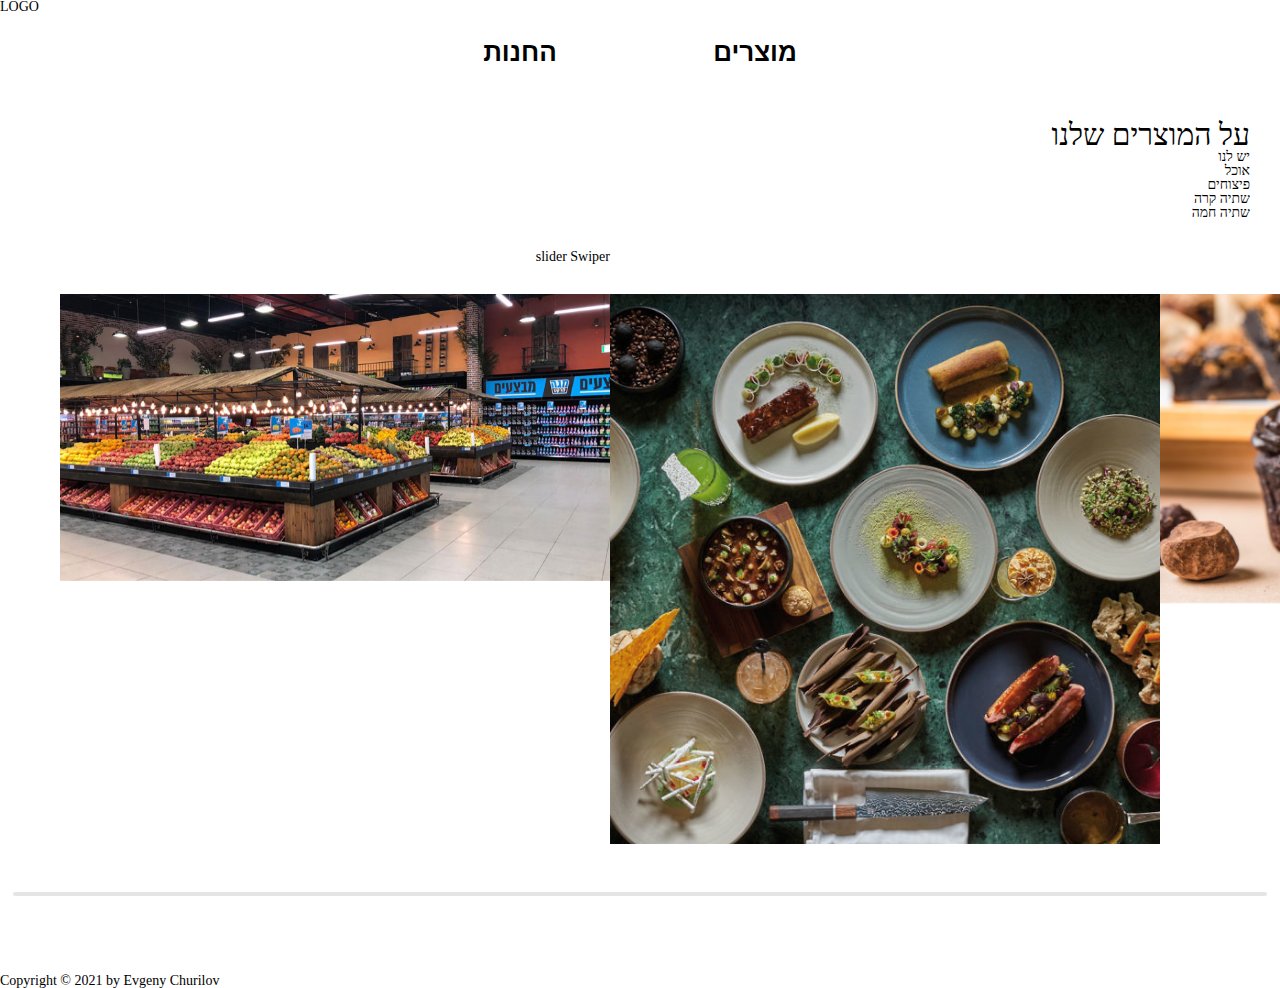
==== index/index1.html @ 43c9163e "Add files via upload" ====
<!DOCTYPE html>
<html lang="en">

<head>
    <meta name="viewport" content="width=device-width, initial-scale=1.0">
    <meta charset='utf-8'>
    <meta http-equiv='X-UA-Compatible' content='IE=edge'>
    <title>DIMA Shop</title>
    <link rel='stylesheet' type='text/css' media='screen' href='../style/style.css'>
    <link rel="stylesheet" href="https://unpkg.com/swiper/swiper-bundle.min.css" />



    <link rel="icon" href="#" type="image/png">

</head>

<body>
    <header>
        <div class="title__header">
            <div class="title_logo"><img src="" alt="">LOGO</div>
            <div class="navbar _tabs">
                <a id="items" href="#">מוצרים</a>
                <a id="shop" href="../index.html">החנות</a>

            </div>
    </header>

    <div class="menu">
        <div class="main">
            <div class="main-title">
                <div class="main_items">
                    <div class="title"> <span id="title_shop"> על המוצרים שלנו</span></div>
                    <div class="item">
                        <div>
                            <p>יש לנו <br />
                                אוכל<br />פיצוחים<br />שתיה קרה<br />שתיה חמה
                            </p>

                        </div>
                    </div>
                </div>
            </div>
            <div class="wrapper">
                <h1 class="title">slider Swiper</h1>

                <div class="image-slider swiper-container">
                    <div class="image-slider_wrapper swiper-wrapper">
                        <div class="image-slider_slide swiper-slide">

                            <img src="../img/market1.jpg" alt="">

                        </div>
                        <div class="image-slider_slide swiper-slide">

                            <img src="../img/market2.jpg" alt="">

                        </div>
                        <div class="image-slider_slide swiper-slide">

                            <img src="../img/market3.jpg" alt="">

                        </div>
                        <div class="image-slider_slide swiper-slide">

                            <img src="../img/market4.jpg" alt="">

                        </div>
                    </div>

                    <!-- <div class="swiper-button-prev"></div>
                    <div class="swiper-button-next"></div> -->

                    <div class="swiper-pagination"></div>

                    <div class="swiper-scrollbar"></div>
                </div>
            </div>
            <script src="https://unpkg.com/swiper/swiper-bundle.min.js"></script>
            <script src='../js/script.js'></script>


        </div>

        <footer>
            <p>Copyright © 2021 by Evgeny Churilov</p>
        </footer>
</body>

</html>
---- style/style.css ----
*,
*::before,
*::after{
    padding: 0;
    margin: 0;
    border: 0;
    box-sizing: border-box;
}
a{
    text-decoration: none;
}
ul,
ol,
li{
    list-style: none;
}
img{
    vertical-align: top;
}
h1,
h2,
h3,
h4,
h5,
h6{
    font-weight: inherit;
    font-size: inherit;
}
html,
body{
    height: 100%;
    line-height: 1;
    font-size: 14px;
    /* background-color: ; */
}
.wrapper{
    padding: 30px;
    min-height: 100%;
}

.image-slider{
    padding: 30px 0 70px 0;
}

.image-slider_image{
    max-width: 100%;
}







.main{
    padding: 30px;
    align-items: center;
    text-align: right;
    margin: 0 auto;
    /* padding-left: 15%; */
    /* padding-right: 15%; */
}


._tabs{
    text-align: center;
    padding:25px;
    
}

#shop, #items{
    padding:15px;
    margin:5% ;
    font-size: 26px;
    font-family:   -apple-system, BlinkMacSystemFont, 'Franklin Gothic Medium', 'Arial Narrow', Arial, sans-serif ;
    font-weight: 800;
    color: black;
   
}
#shop:hover,
#items:hover{
/* background: grey; */
box-shadow: 5px 5px 5px 5px grey;
opacity: 0.4;
padding: 0%;}

#title_shop{
    
    font-family: -apple-system, BlinkMacSystemFont,cursive;
    font-size: 30px;
}

#info{
    font-size: 19px;
}

#text_info {
    font-weight: 900;
   font-size: 24px;
    color: red;
 
}

#mask_info{
    font-size: 15px;
    border: red solid 1px;
    background: rgb(3, 233, 3);
    text-align: center;
    padding-top: 80px;
    margin: 15%;
    padding: 15%;
    border-radius: 50%;
    font-weight: bolder;
}
.image-slide{
    padding: 30px 0 70px 0  ;
}
.image-slider{
    text-align: center;
}
.image-slider img{
    max-width: 100%;
}




.slider_item{
    text-align: center;
}
 /* .slider_item img{
    max-width: 34%;
    max-height: 34%;
} */

html,body{
    height:100%;
}

.wrapper{
    height:100%;
    width: 50%;
}
.slick-slider{}

.slick-list{
    overflow: hidden;
}
.slick-track{
    display: flex;
}

.slick-slide{}

.slick-slide.slick-active{}

.slick-slide.slick-current{}

.slick-slide.slick-center{}

.slick-arrow{}

.slick-arrow.slick-prev{}

.slick-arrow.slick-next{}

.slick-arrow.slick-disabled{}

.slick-dots{}
.slick-dots:li{}
.slick-dots:button{}


.swiper-container{
display: flex;
} 

.image-slider_slide{
    min-width: 0px;
}


 .slider{
    /* position: relative; */
    padding:0 60px ;
}
.slider .slick-arrow{
    /* position: absolute; */
    margin: -30px 0 0 0;
    top: 20%;
    z-index: 8;
    font-size: 0px;
    width: 30;
    height: 50;
  } 
/* .image-slider .swiper-button-prev::after,
.image-slider .swiper-button-next::after{
    color: #aaa;
    font-size: 80px;
} */
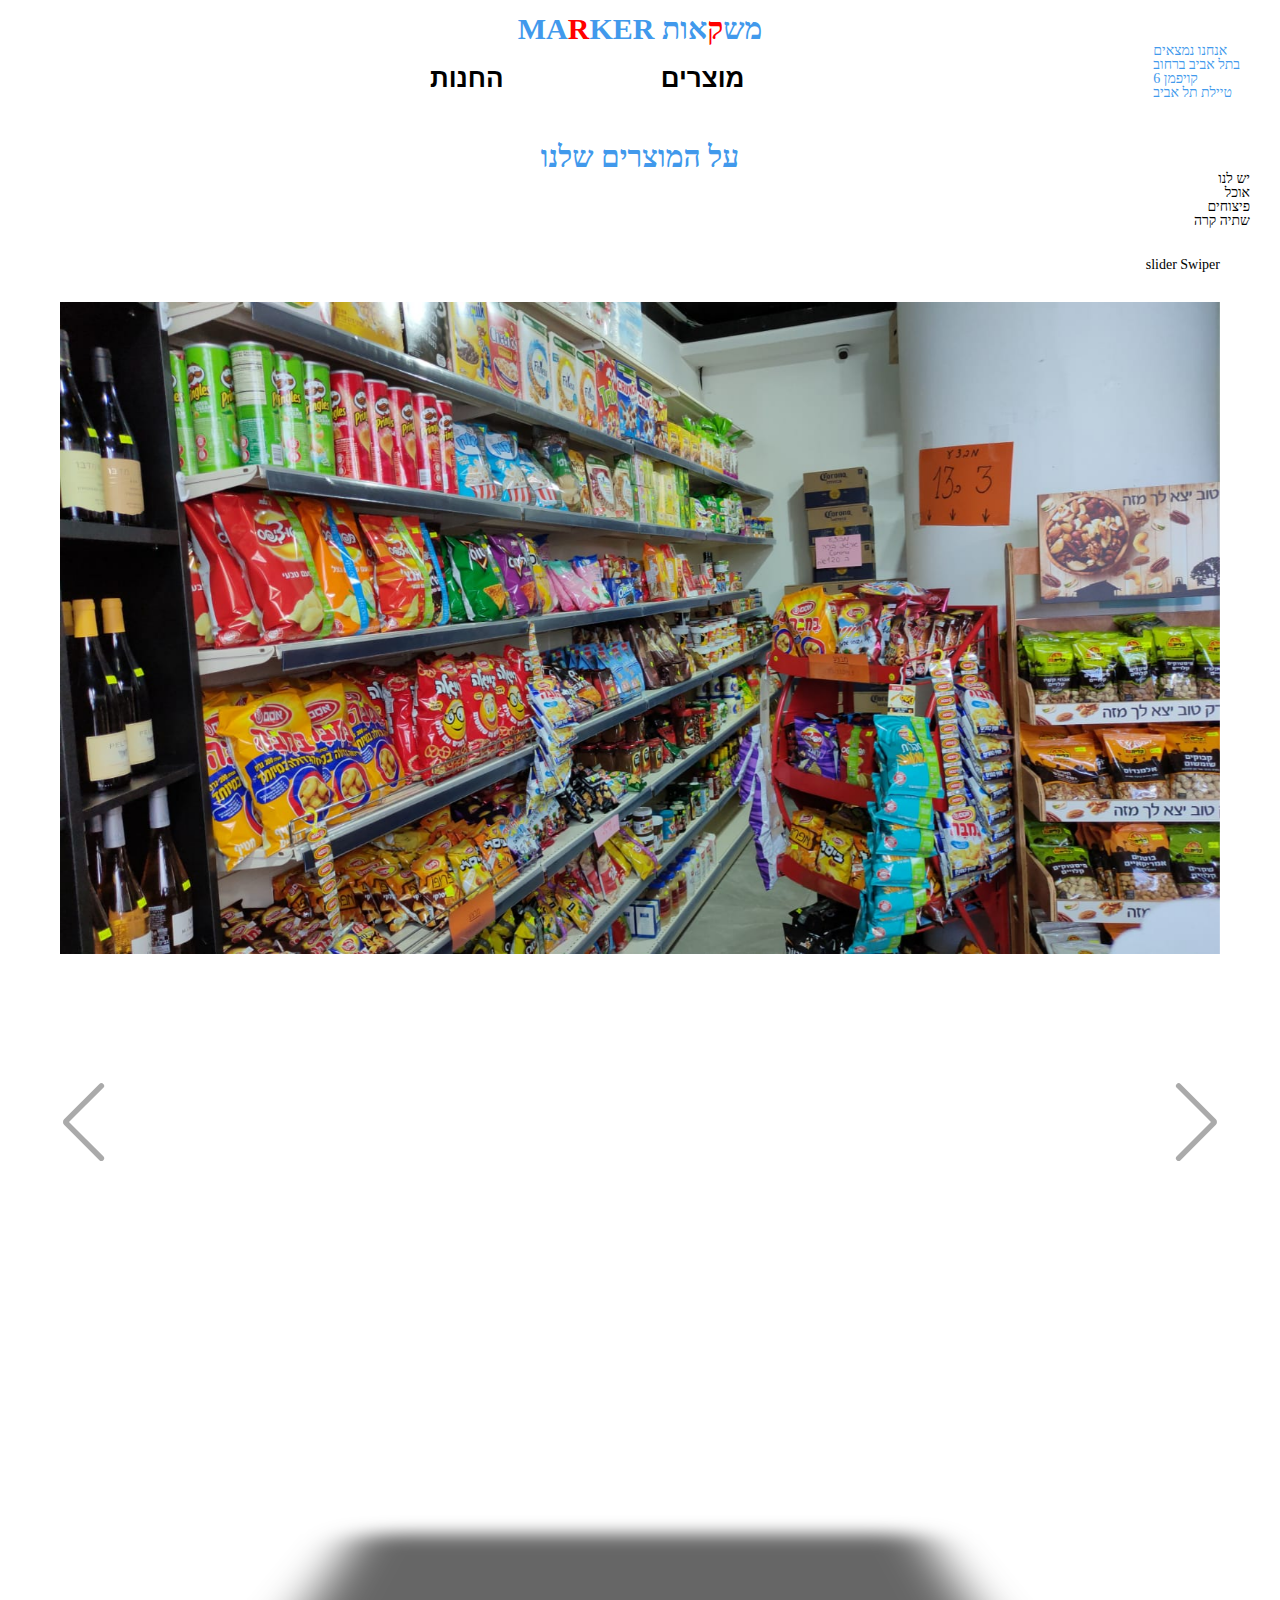
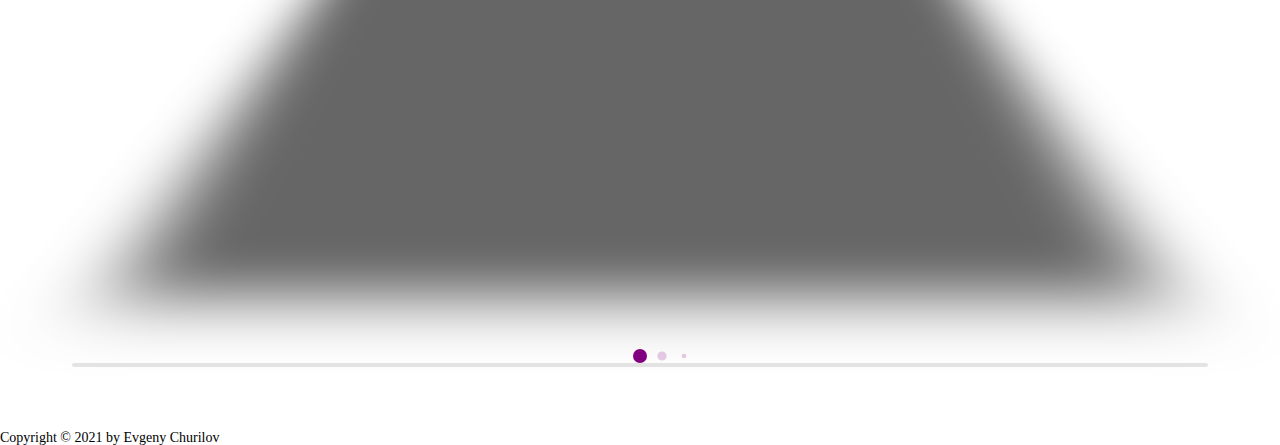
==== commit 2263bdd5: "Add files via upload" ====
--- a/index/index1.html
+++ b/index/index1.html
@@ -18,12 +18,28 @@
 <body>
     <header>
         <div class="title__header">
-            <div class="title_logo"><img src="" alt="">LOGO</div>
-            <div class="navbar _tabs">
-                <a id="items" href="#">מוצרים</a>
-                <a id="shop" href="../index.html">החנות</a>
+            <div class="title_logo"><img src="" alt="">
+                <div class="main-title">
+                    <div id="title_shop">
+                        <p>MA<span id="red">R</span>KER מש<span id="red">ק</span>אות </p>
+                    </div>
+                </div>
+                <div id="main_info">
+                    <div id="street"></div>
+                    <p>אנחנו נמצאים
+                        <br />
+                        בתל אביב ברחוב
+                        <br />
+                        קויפמן 6
+                        <br />
+                        טיילת תל אביב
+                    </p>
+                </div>
+                <div class="navbar _tabs">
+                    <a id="items" href="#">מוצרים</a>
+                    <a id="shop" href="../index.html">החנות</a>
 
-            </div>
+                </div>
     </header>
 
     <div class="menu">
@@ -34,7 +50,10 @@
                     <div class="item">
                         <div>
                             <p>יש לנו <br />
-                                אוכל<br />פיצוחים<br />שתיה קרה<br />שתיה חמה
+                                אוכל<br />
+                                פיצוחים<br />
+                                שתיה קרה<br />
+
                             </p>
 
                         </div>
@@ -46,30 +65,30 @@
 
                 <div class="image-slider swiper-container">
                     <div class="image-slider_wrapper swiper-wrapper">
-                        <div class="image-slider_slide swiper-slide">
+                        <div data-hash="slide-1" class="image-slider_slide swiper-slide">
 
-                            <img src="../img/market1.jpg" alt="">
+                            <img src="../image/sneks2.jpg" alt="">
 
                         </div>
-                        <div class="image-slider_slide swiper-slide">
+                        <div data-hash="slide-2" class="image-slider_slide swiper-slide">
 
-                            <img src="../img/market2.jpg" alt="">
+                            <img src="../image/price for wein.jpg" alt="">
 
                         </div>
-                        <div class="image-slider_slide swiper-slide">
+                        <div data-hash="slide-3" class="image-slider_slide swiper-slide">
 
-                            <img src="../img/market3.jpg" alt="">
+                            <img src="../image/milks food.jpg" alt="">
 
                         </div>
-                        <div class="image-slider_slide swiper-slide">
+                        <div data-hash="slide-4" class="image-slider_slide swiper-slide">
 
-                            <img src="../img/market4.jpg" alt="">
+                            <img src="../image/vodka & wiski.jpg" alt="">
 
                         </div>
                     </div>
 
-                    <!-- <div class="swiper-button-prev"></div>
-                    <div class="swiper-button-next"></div> -->
+                    <div class="swiper-button-prev"></div>
+                    <div class="swiper-button-next"></div>
 
                     <div class="swiper-pagination"></div>
 
--- a/style/style.css
+++ b/style/style.css
@@ -38,6 +38,7 @@
     min-height: 100%;
 }
 
+
 .image-slider{
     padding: 30px 0 70px 0;
 }
@@ -45,12 +46,6 @@
 .image-slider_image{
     max-width: 100%;
 }
-
-
-
-
-
-
 
 .main{
     padding: 30px;
@@ -64,13 +59,14 @@
 
 ._tabs{
     text-align: center;
-    padding:25px;
+    padding:21px;
     
 }
 
 #shop, #items{
-    padding:15px;
+    padding:3px 15px;
     margin:5% ;
+    border-radius: 15px;
     font-size: 26px;
     font-family:   -apple-system, BlinkMacSystemFont, 'Franklin Gothic Medium', 'Arial Narrow', Arial, sans-serif ;
     font-weight: 800;
@@ -79,27 +75,45 @@
 }
 #shop:hover,
 #items:hover{
-/* background: grey; */
+
 box-shadow: 5px 5px 5px 5px grey;
-opacity: 0.4;
-padding: 0%;}
-
+opacity: 0.7;
+
+}
 #title_shop{
     
     font-family: -apple-system, BlinkMacSystemFont,cursive;
     font-size: 30px;
+    text-align: center;
 }
 
 #info{
-    font-size: 19px;
+    font-size: 20px;
+    text-align: center;
 }
 
 #text_info {
     font-weight: 900;
-   font-size: 24px;
+    font-size: 35px;
     color: red;
- 
-}
+    text-align: center;
+    /* animation: jump;
+    animation-duration: 1s;
+    animation-iteration-count: infinite;
+    animation-direction: alternate; */
+}
+/* #text_info::before{
+animation: ;
+}
+#text_info::after{
+
+} */
+
+/* @keyframes jump{
+    0%{left: 1%;}
+    50%{left: 20%;}
+    100%{left: 0%;}
+} */
 
 #mask_info{
     font-size: 15px;
@@ -111,6 +125,7 @@
     padding: 15%;
     border-radius: 50%;
     font-weight: bolder;
+   
 }
 .image-slide{
     padding: 30px 0 70px 0  ;
@@ -122,16 +137,29 @@
     max-width: 100%;
 }
 
-
-
-
-.slider_item{
-    text-align: center;
-}
- /* .slider_item img{
-    max-width: 34%;
-    max-height: 34%;
-} */
+#main_info{
+    float: right;
+    color: rgb(65, 153, 236);
+    padding-right:40px ;
+    flex:  0 0 auto;
+}
+
+#title_shop{
+    text-align: center;
+    font-weight: bold;
+    color: rgb(65, 153, 236);
+}
+#red{
+    color: red;
+}
+
+.main_items{
+    text-align: center;
+}
+.item{
+    text-align: right;
+}
+
 
 html,body{
     height:100%;
@@ -139,36 +167,9 @@
 
 .wrapper{
     height:100%;
-    width: 50%;
-}
-.slick-slider{}
-
-.slick-list{
-    overflow: hidden;
-}
-.slick-track{
-    display: flex;
-}
-
-.slick-slide{}
-
-.slick-slide.slick-active{}
-
-.slick-slide.slick-current{}
-
-.slick-slide.slick-center{}
-
-.slick-arrow{}
-
-.slick-arrow.slick-prev{}
-
-.slick-arrow.slick-next{}
-
-.slick-arrow.slick-disabled{}
-
-.slick-dots{}
-.slick-dots:li{}
-.slick-dots:button{}
+    width: 100%;
+}
+
 
 
 .swiper-container{
@@ -179,11 +180,6 @@
     min-width: 0px;
 }
 
-
- .slider{
-    /* position: relative; */
-    padding:0 60px ;
-}
 .slider .slick-arrow{
     /* position: absolute; */
     margin: -30px 0 0 0;
@@ -193,15 +189,24 @@
     width: 30;
     height: 50;
   } 
-/* .image-slider .swiper-button-prev::after,
+.image-slider .swiper-button-prev::after,
 .image-slider .swiper-button-next::after{
     color: #aaa;
     font-size: 80px;
-} */
+}
  
-
-
-
-
-
-
+.image-slider .swiper-pagination{
+    bottom: 0;
+}
+
+.image-slider .swiper-pagination-bullet{
+    width: 14px;
+    height: 14px;
+    line-height: 14px;
+    font-size: 14px;
+    background-color: purple;
+}
+
+
+
+
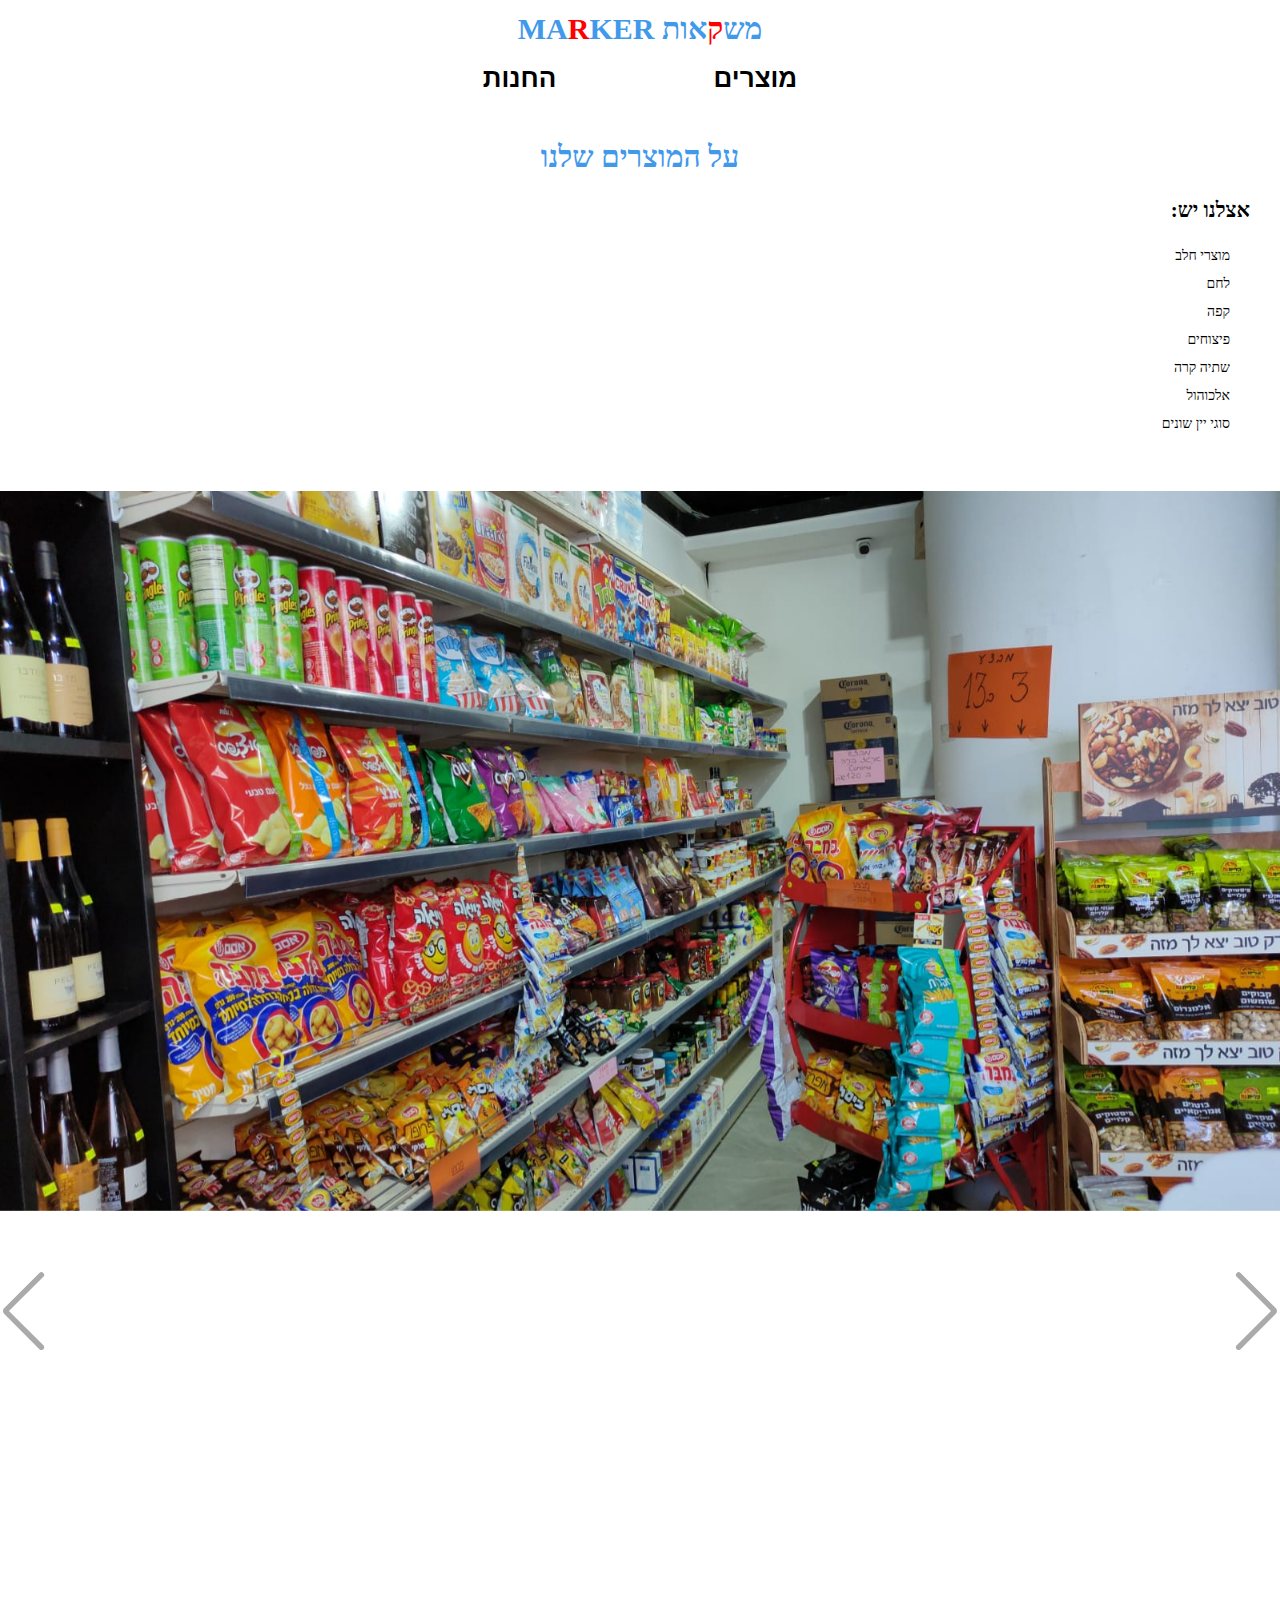
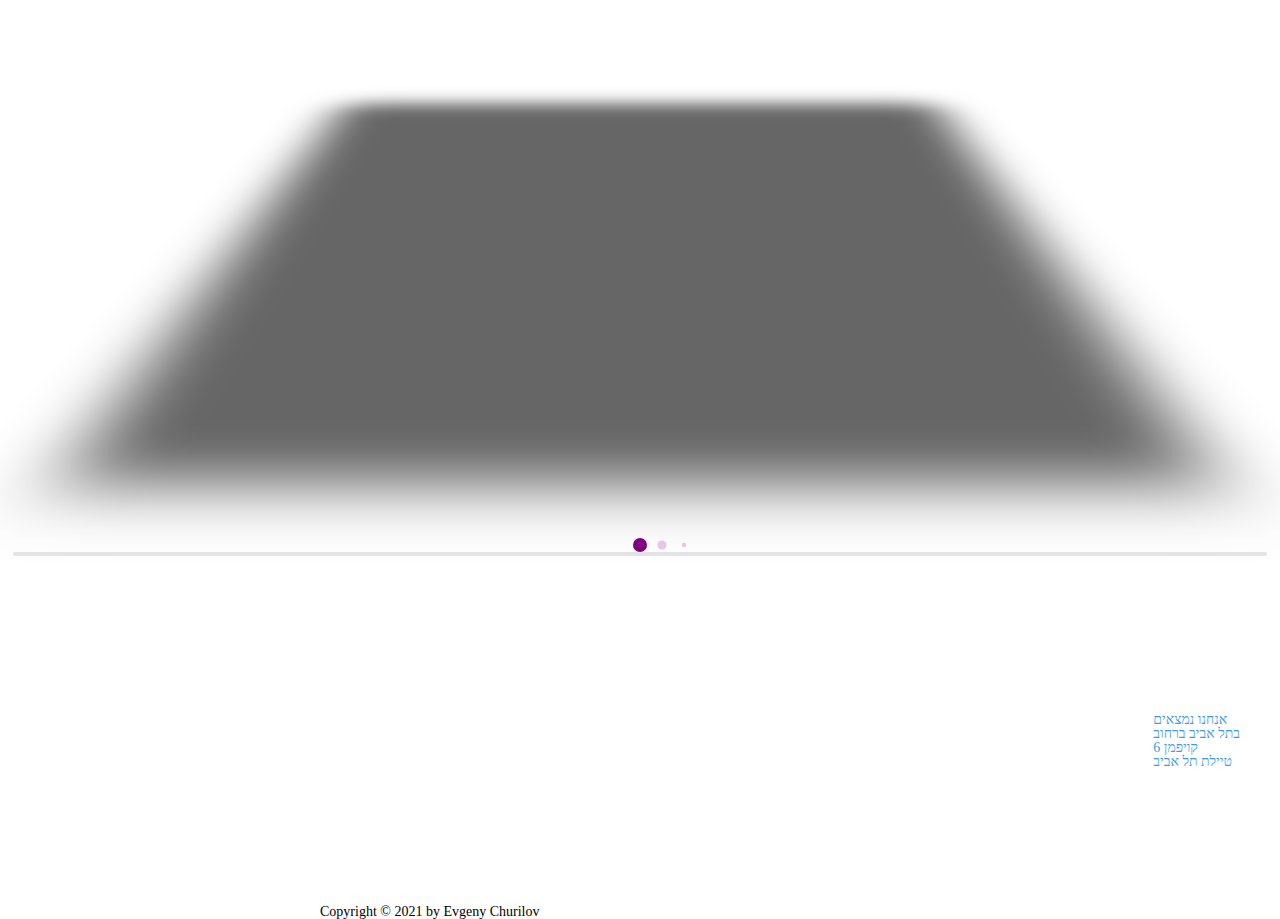
==== commit 92b2d776: "Add files via upload" ====
--- a/index/index1.html
+++ b/index/index1.html
@@ -24,17 +24,7 @@
                         <p>MA<span id="red">R</span>KER מש<span id="red">ק</span>אות </p>
                     </div>
                 </div>
-                <div id="main_info">
-                    <div id="street"></div>
-                    <p>אנחנו נמצאים
-                        <br />
-                        בתל אביב ברחוב
-                        <br />
-                        קויפמן 6
-                        <br />
-                        טיילת תל אביב
-                    </p>
-                </div>
+
                 <div class="navbar _tabs">
                     <a id="items" href="#">מוצרים</a>
                     <a id="shop" href="../index.html">החנות</a>
@@ -46,64 +36,92 @@
         <div class="main">
             <div class="main-title">
                 <div class="main_items">
-                    <div class="title"> <span id="title_shop"> על המוצרים שלנו</span></div>
+                    <div class="title"> <span id="title_shop"> על המוצרים שלנו</span></div><br /><br />
                     <div class="item">
-                        <div>
-                            <p>יש לנו <br />
-                                אוכל<br />
-                                פיצוחים<br />
-                                שתיה קרה<br />
 
-                            </p>
+
+                        <p>
+                        <h2 class='about_item _main'> :אצלנו יש </h2><br /><br />
+                        <div class="item_list">
+
+                            מוצרי חלב<br /><br />
+
+                            לחם<br /><br />
+
+                            קפה<br /><br />
+
+                            פיצוחים<br /><br />
+
+                            שתיה קרה<br /><br />
+
+                            אלכוהול<br /><br />
+
+                            סוגי יין שונים<br />
 
                         </div>
+                        </p>
+
                     </div>
                 </div>
             </div>
-            <div class="wrapper">
-                <h1 class="title">slider Swiper</h1>
+        </div>
+        <div class="wrapper">
 
-                <div class="image-slider swiper-container">
-                    <div class="image-slider_wrapper swiper-wrapper">
-                        <div data-hash="slide-1" class="image-slider_slide swiper-slide">
+            <div class="image-slider swiper-container">
+                <div class="image-slider_wrapper swiper-wrapper">
+                    <div data-hash="slide-1" class="image-slider_slide swiper-slide">
 
-                            <img src="../image/sneks2.jpg" alt="">
+                        <img src="../image/sneks2.jpg" alt="">
 
-                        </div>
-                        <div data-hash="slide-2" class="image-slider_slide swiper-slide">
+                    </div>
+                    <div data-hash="slide-2" class="image-slider_slide swiper-slide">
 
-                            <img src="../image/price for wein.jpg" alt="">
+                        <img src="../image/price for wein.jpg" alt="">
 
-                        </div>
-                        <div data-hash="slide-3" class="image-slider_slide swiper-slide">
+                    </div>
+                    <div data-hash="slide-3" class="image-slider_slide swiper-slide">
 
-                            <img src="../image/milks food.jpg" alt="">
+                        <img src="../image/milks food.jpg" alt="">
 
-                        </div>
-                        <div data-hash="slide-4" class="image-slider_slide swiper-slide">
+                    </div>
+                    <div data-hash="slide-4" class="image-slider_slide swiper-slide">
 
-                            <img src="../image/vodka & wiski.jpg" alt="">
+                        <img src="../image/vodka & wiski.jpg" alt="">
 
-                        </div>
                     </div>
+                </div>
 
-                    <div class="swiper-button-prev"></div>
-                    <div class="swiper-button-next"></div>
+                <div class="swiper-button-prev"></div>
+                <div class="swiper-button-next"></div>
 
-                    <div class="swiper-pagination"></div>
+                <div class="swiper-pagination"></div>
 
-                    <div class="swiper-scrollbar"></div>
-                </div>
+                <div class="swiper-scrollbar"></div>
             </div>
-            <script src="https://unpkg.com/swiper/swiper-bundle.min.js"></script>
-            <script src='../js/script.js'></script>
+            <iframe
+                src="https://www.google.com/maps/embed?pb=!1m18!1m12!1m3!1d3381.191556112962!2d34.764697085303574!3d32.06406732730185!2m3!1f0!2f0!3f0!3m2!1i1024!2i768!4f13.1!3m3!1m2!1s0x151d4c908fe7a9ff%3A0x28dbe2eefcdcbca7!2z16TXqNeV16TXodeV16gg15nXl9eW16fXkNecINen15XXmdek157XnyA2LCDXqtecINeQ15HXmdeRINeZ16TXlQ!5e0!3m2!1siw!2sil!4v1613940552947!5m2!1siw!2sil"
+                width="100%" height="150" style="border:0;" allowfullscreen="" loading="lazy"></iframe>
+            <div id="main_info">
+                <div id="street"></div>
+                <p>אנחנו נמצאים
+                    <br />
+                    בתל אביב ברחוב
+                    <br />
+                    קויפמן 6
+                    <br />
+                    טיילת תל אביב
+                </p>
+            </div>
+        </div>
+        <script src="https://unpkg.com/swiper/swiper-bundle.min.js"></script>
+        <script src='../js/script.js'></script>
 
 
-        </div>
+    </div>
 
-        <footer>
-            <p>Copyright © 2021 by Evgeny Churilov</p>
-        </footer>
+    <footer>
+        <p>Copyright © 2021 by Evgeny Churilov</p>
+    </footer>
 </body>
 
 </html>--- a/style/style.css
+++ b/style/style.css
@@ -34,7 +34,7 @@
     /* background-color: ; */
 }
 .wrapper{
-    padding: 30px;
+    /* padding: 30px; */
     min-height: 100%;
 }
 
@@ -153,6 +153,11 @@
     color: red;
 }
 
+.shop_image img{
+    overflow: hidden;
+    max-width: 100%;
+}
+
 .main_items{
     text-align: center;
 }
@@ -180,15 +185,7 @@
     min-width: 0px;
 }
 
-.slider .slick-arrow{
-    /* position: absolute; */
-    margin: -30px 0 0 0;
-    top: 20%;
-    z-index: 8;
-    font-size: 0px;
-    width: 30;
-    height: 50;
-  } 
+
 .image-slider .swiper-button-prev::after,
 .image-slider .swiper-button-next::after{
     color: #aaa;
@@ -207,6 +204,25 @@
     background-color: purple;
 }
 
-
-
-
+.about_item{
+    font-size: 21px;
+    font-weight: bolder;
+}
+
+.about_items{
+    padding: 0 50px;
+}
+
+.item_list{
+    padding: 0  20px ;
+}
+
+iframe{
+    max-width:100%;
+    padding: 0;
+}
+
+footer{
+    padding-left: 10%;
+    margin: 15%;
+}